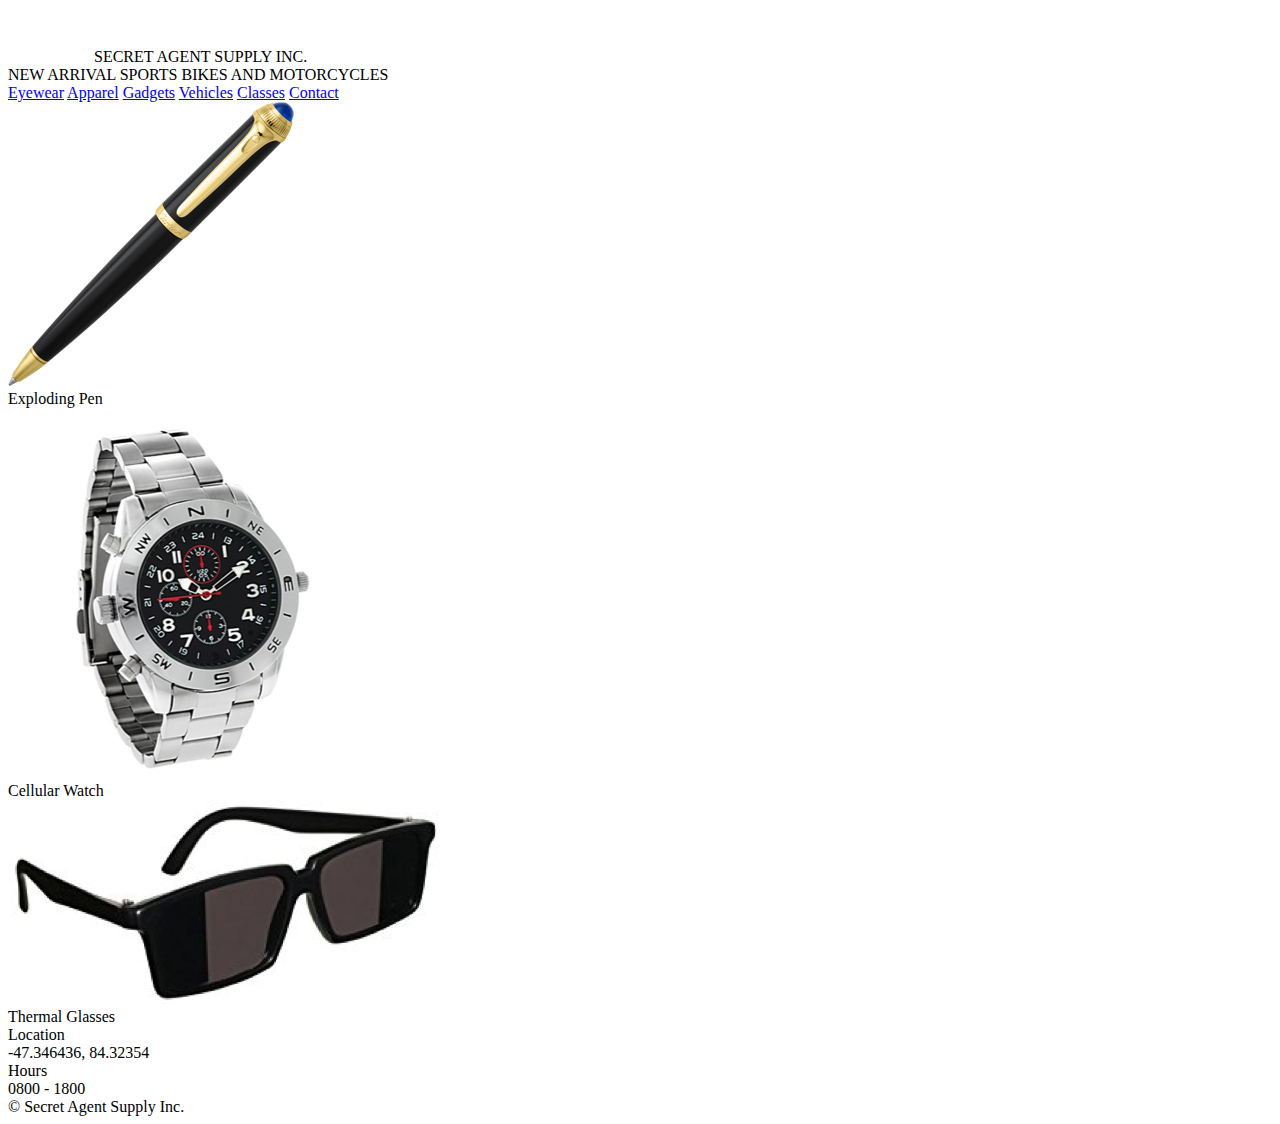
==== index.html @ f2a9de26 "renamed class tags" ====
<!DOCTYPE html>
<html lang="en" dir="ltr">
  <head>
    <meta charset="utf-8">
    <title>Secret Agent Supply Inc.</title>
    <link href="./css/reset.css" type="text/css" rel="stylesheet">
    <link href="./css/style.css" type="text/css" rel="stylesheet">
  </head>
  <body>

    <!-- Header Section -->
    <header>
      <div class="logo">
        <img src="./resources/images/logo.png" alt="logo">
        <span class="name">SECRET AGENT SUPPLY INC.</span>
      </div>
      <div class="main-banner">
        <div class="new-arrival">
          <span class="new-1">NEW ARRIVAL</span>
          <span class="new-2">SPORTS BIKES AND MOTORCYCLES</span>
        </div>
      </div>
      <nav>
        <div class="nav">
          <a href="./comingsoon.html">Eyewear</a>
          <a href="./comingsoon.html">Apparel</a>
          <a href="./comingsoon.html">Gadgets</a>
          <a href="./comingsoon.html">Vehicles</a>
          <a href="./comingsoon.html">Classes</a>
          <a href="./comingsoon.html">Contact</a>
        </div>
      </nav>
    </header>

    <!-- Main Content Section -->
    <div class="content">
      <div class="product-grid">
        <div class="box-1">
          <img src="./resources/images/pen.png" alt="fountain pen">
          <div>
            <span>Exploding Pen</span>
          </div>
        </div>
        <div class="box-2">
          <img src="./resources/images/watch.png" alt="wrist watch">
          <div>
            <span>Cellular Watch</span>
          </div>
        </div>
        <div class="box-3">
          <img src="./resources/images/glasses.png" alt="sun glasses">
          <div>
            <span>Thermal Glasses</span>
          </div>
        </div>
      </div>
      <div class="about">
        <div class="location">
          <div>
            <span>Location</span>
          </div>
          <div>
            <span>-47.346436, 84.32354</span>
          </div>
        </div>
        <div class="hours">
          <div>
            <span>Hours</span>
          </div>
          <div>
            <span>0800 - 1800</span>
          </div>
        </div>
      </div>
    </div>

    <!-- Footer Section -->
    <footer>
      <span>&copy; Secret Agent Supply Inc.</span>
    </footer>

  </body>
</html>
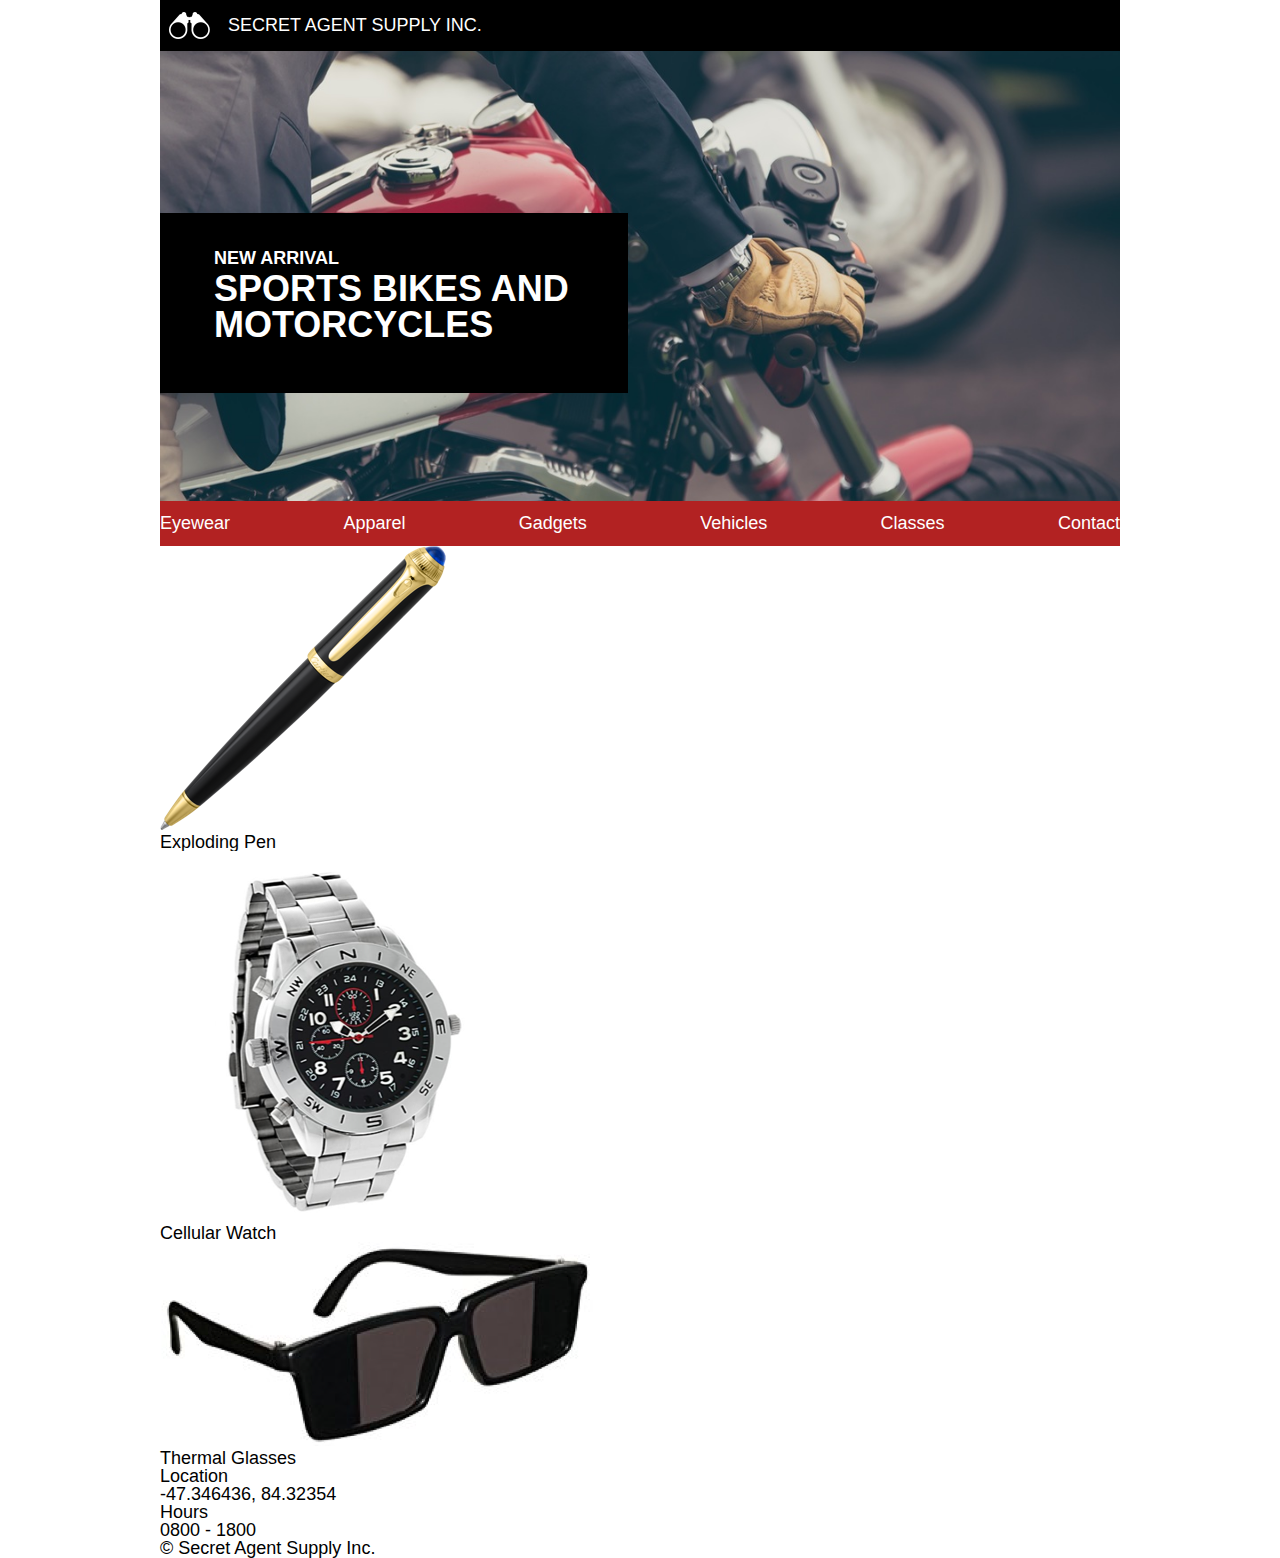
==== commit d4fec3f4: "working on css for header section" ====
--- a/index.html
+++ b/index.html
@@ -3,11 +3,11 @@
   <head>
     <meta charset="utf-8">
     <title>Secret Agent Supply Inc.</title>
-    <link href="./css/reset.css" type="text/css" rel="stylesheet">
-    <link href="./css/style.css" type="text/css" rel="stylesheet">
+    <link href="./resources/css/reset.css" type="text/css" rel="stylesheet">
+    <link href="./resources/css/style.css" type="text/css" rel="stylesheet">
   </head>
   <body>
-
+  <div class="site-container">
     <!-- Header Section -->
     <header>
       <div class="logo">
@@ -78,6 +78,6 @@
     <footer>
       <span>&copy; Secret Agent Supply Inc.</span>
     </footer>
-
+  </div>
   </body>
 </html>
--- a/resources/css/style.css
+++ b/resources/css/style.css
@@ -0,0 +1,76 @@
+html {
+  font-size: 18px;
+}
+
+
+/* Header Styles */
+.site-container {
+  width: 960px;
+  margin: 0px auto;
+  font-family: Helvetica;
+}
+
+.logo {
+  display: flex;
+  justify-content: flex-start;
+  background-color: black;
+  background-size: cover;
+}
+
+.logo img {
+  height: 1.5rem;
+  width: auto;
+  margin: 0px;
+  padding: 0.66rem 1rem 0.66rem 0.5rem;
+}
+
+.name {
+  font-size: 1rem;
+  align-self: center;
+  color: white;
+}
+
+.main-banner {
+  display: flex;
+  justify-content: flex-start;
+  height: 25rem;
+  background-image: url(https://87designer.github.io/SecretAgentSupply/resources/images/moto.jpeg);
+  background-position: center;
+  background-repeat: no-repeat;
+  background-size: cover;
+}
+
+.new-arrival {
+  display: flex;
+  flex-direction: column;
+  color: white;
+  margin-top: 9rem;
+  padding: 2rem 3rem;
+  width: 20rem;
+  height: 6rem;
+  background-color: black;
+}
+
+.new-1 {
+  font-size: 1rem;
+  font-weight: bold;
+  margin-bottom: 0.25rem;
+}
+
+.new-2 {
+  font-size: 2rem;
+  font-weight: bold;
+}
+
+.nav {
+  display: flex;
+  flex-direction: row;
+  justify-content: space-between;
+  background-color: firebrick;
+  padding: 0.75rem 0rem;
+}
+
+nav a {
+  color: white;
+  text-decoration: none;
+}
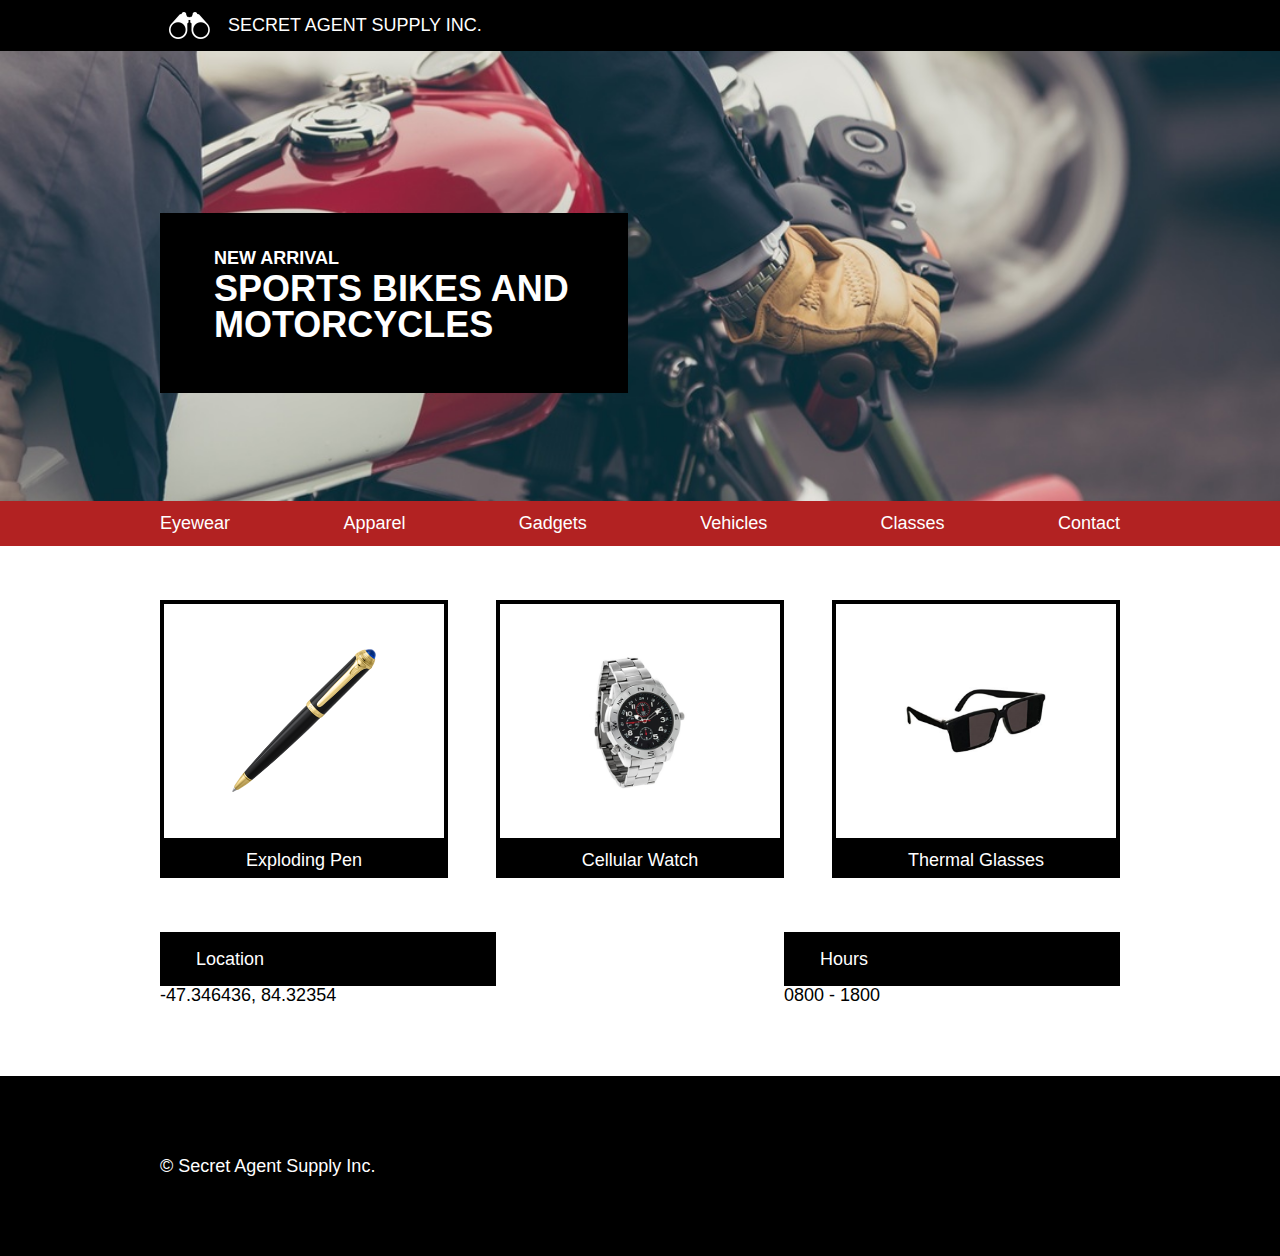
==== commit 3230a14e: "fixed the logo positioning bug" ====
--- a/index.html
+++ b/index.html
@@ -7,67 +7,72 @@
     <link href="./resources/css/style.css" type="text/css" rel="stylesheet">
   </head>
   <body>
-  <div class="site-container">
-    <!-- Header Section -->
+  <!-- Header Section -->
     <header>
       <div class="logo">
+        <a class="site-container" href="./index.html">
+        <div class="site-container">
         <img src="./resources/images/logo.png" alt="logo">
         <span class="name">SECRET AGENT SUPPLY INC.</span>
+        </div>
+        </a>
       </div>
       <div class="main-banner">
-        <div class="new-arrival">
-          <span class="new-1">NEW ARRIVAL</span>
-          <span class="new-2">SPORTS BIKES AND MOTORCYCLES</span>
+        <div class="site-container">
+          <div class="new-arrival">
+            <span class="new-1">NEW ARRIVAL</span>
+            <span class="new-2">SPORTS BIKES AND MOTORCYCLES</span>
+          </div>
         </div>
       </div>
       <nav>
-        <div class="nav">
-          <a href="./comingsoon.html">Eyewear</a>
-          <a href="./comingsoon.html">Apparel</a>
-          <a href="./comingsoon.html">Gadgets</a>
-          <a href="./comingsoon.html">Vehicles</a>
-          <a href="./comingsoon.html">Classes</a>
-          <a href="./comingsoon.html">Contact</a>
+        <div class="site-container">
+          <a href="./eyewear.html">Eyewear</a>
+          <a href="./apparel.html">Apparel</a>
+          <a href="./gadgets.html">Gadgets</a>
+          <a href="./vehicles.html">Vehicles</a>
+          <a href="./classes.html">Classes</a>
+          <a href="./contact.html">Contact</a>
         </div>
       </nav>
     </header>
 
     <!-- Main Content Section -->
     <div class="content">
-      <div class="product-grid">
-        <div class="box-1">
-          <img src="./resources/images/pen.png" alt="fountain pen">
-          <div>
-            <span>Exploding Pen</span>
+      <div class="site-container product-grid">
+        <div class="box">
+          <div class="box-img">
+            <img src="./resources/images/pen.png" alt="fountain pen">
           </div>
+          <span>Exploding Pen</span>
         </div>
-        <div class="box-2">
-          <img src="./resources/images/watch.png" alt="wrist watch">
-          <div>
-            <span>Cellular Watch</span>
+        <div class="box">
+          <div class="box-img">
+            <img src="./resources/images/watch.png" alt="wrist watch">
           </div>
+          <span>Cellular Watch</span>
         </div>
-        <div class="box-3">
-          <img src="./resources/images/glasses.png" alt="sun glasses">
-          <div>
-            <span>Thermal Glasses</span>
+        <div class="box">
+          <div class="box-img">
+            <img src="./resources/images/glasses.png" alt="sun glasses">
           </div>
+          <span>Thermal Glasses</span>
         </div>
       </div>
-      <div class="about">
+      <div class="site-container about">
         <div class="location">
-          <div>
+          <div class="about1">
             <span>Location</span>
           </div>
-          <div>
+          <div class="about2">
             <span>-47.346436, 84.32354</span>
           </div>
         </div>
         <div class="hours">
-          <div>
+          <div class="about1">
             <span>Hours</span>
           </div>
-          <div>
+          <div class="about2">
             <span>0800 - 1800</span>
           </div>
         </div>
@@ -76,8 +81,9 @@
 
     <!-- Footer Section -->
     <footer>
-      <span>&copy; Secret Agent Supply Inc.</span>
+      <div class="site-container">
+        <span>&copy; Secret Agent Supply Inc.</span>
+      </div>
     </footer>
-  </div>
   </body>
 </html>
--- a/resources/css/style.css
+++ b/resources/css/style.css
@@ -2,12 +2,22 @@
   font-size: 18px;
 }
 
-
 /* Header Styles */
 .site-container {
+  display: flex;
   width: 960px;
+  height: auto;
   margin: 0px auto;
   font-family: Helvetica;
+}
+
+nav .site-container {
+  justify-content: space-between;
+}
+
+.site-container a {
+  color: white;
+  text-decoration: none;
 }
 
 .logo {
@@ -22,6 +32,10 @@
   width: auto;
   margin: 0px;
   padding: 0.66rem 1rem 0.66rem 0.5rem;
+}
+
+.logo a {
+  text-decoration: none;
 }
 
 .name {
@@ -62,15 +76,94 @@
   font-weight: bold;
 }
 
-.nav {
+nav {
   display: flex;
-  flex-direction: row;
-  justify-content: space-between;
   background-color: firebrick;
   padding: 0.75rem 0rem;
 }
 
-nav a {
+
+/* Main Content Styles */
+.content {
+  display: flex;
+  flex-direction: column;
+}
+
+.product-grid {
+  display: flex;
+  justify-content: space-between;
+  margin-top: 3rem;
+  margin-bottom: 3rem;
+}
+
+.box {
+  width: 30%;
+}
+
+.box-img {
+  border: 4px solid black;
+  padding: 2em 0;
+  height: 9em;
+  display: flex;
+  justify-content: center;
+  align-items: center;
+}
+
+.box-img img {
+  max-width: 8em;
+}
+
+.box .glasses {
+  max-width: 8em;
+}
+
+.product-grid span {
+  display: block;
+  background-color: black;
   color: white;
-  text-decoration: none;
+  text-align: center;
+  padding: 0.5em;
 }
+
+.about {
+  color: white;
+  display: flex;
+  flex-direction: row;
+  justify-content: space-between;
+  margin-bottom: 4rem;
+}
+
+.location {
+  display: flex;
+  flex-direction: column;
+  width: 35%;
+}
+
+.hours {
+  display: flex;
+  flex-direction: column;
+  width: 35%;
+}
+
+.about1 {
+  background-color: black;
+  padding: 1rem 2rem;
+}
+
+.about2 {
+  color: black;
+}
+
+
+/* Footer Styles */
+
+footer {
+  width: 100%;
+  height: 10rem;
+  display: flex;
+  flex-direction: column;
+  justify-content: center;
+  color: white;
+  background-color: black;
+  text-align: left;
+}
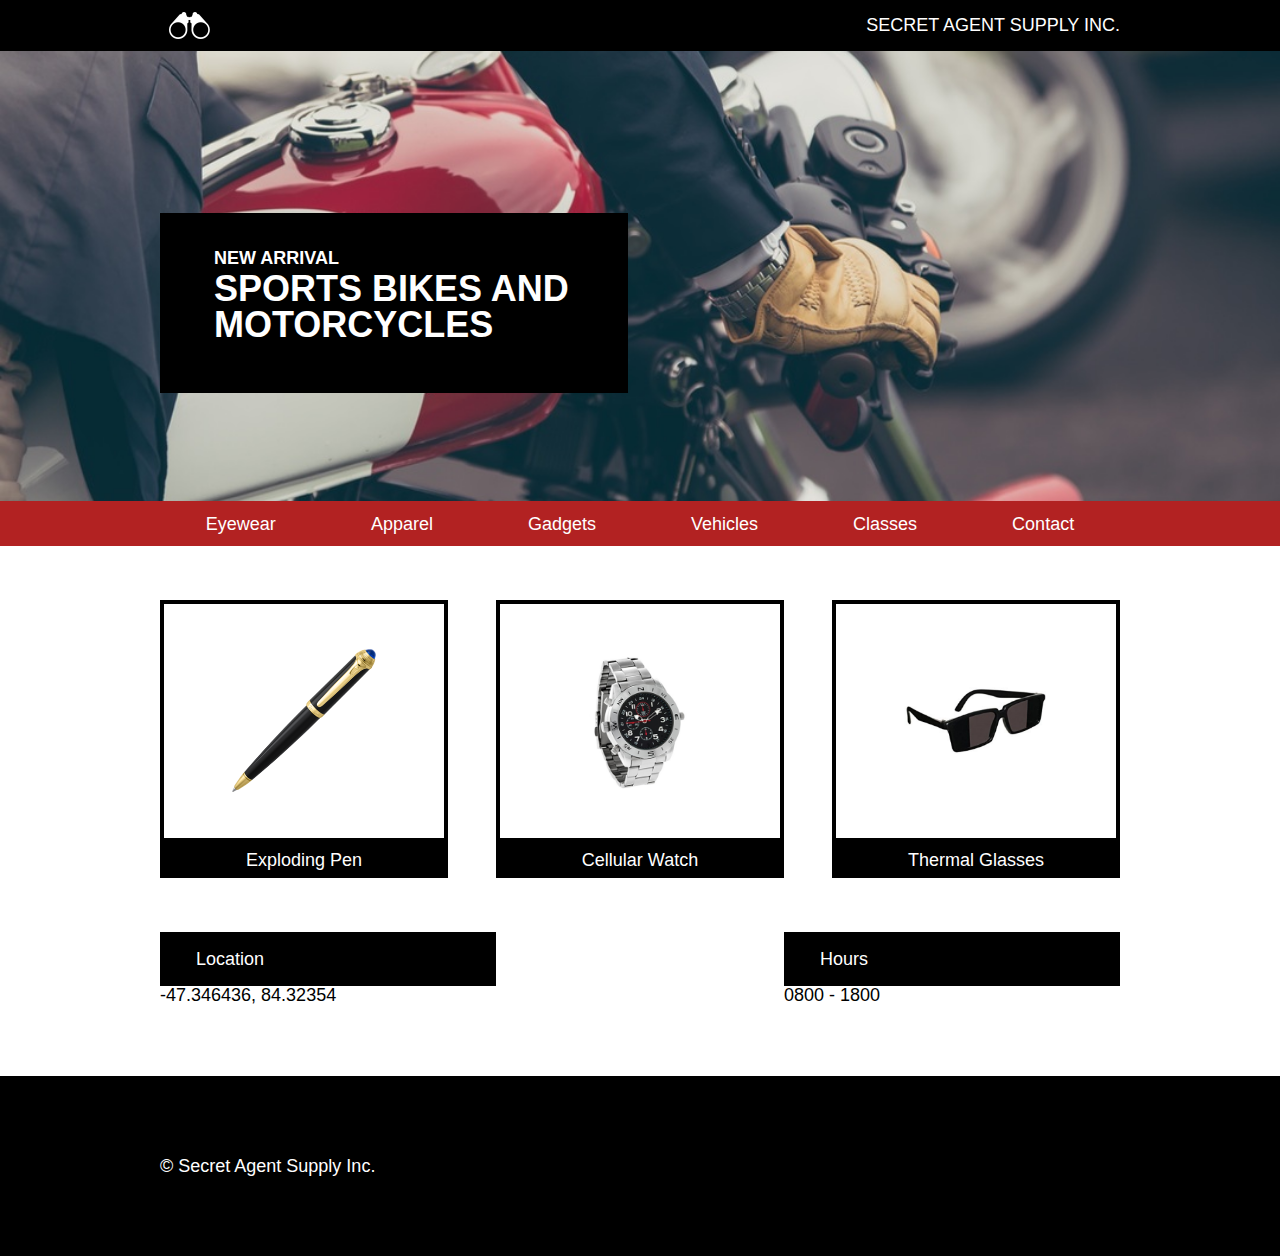
==== commit db710223: "mobile menu test" ====
--- a/index.html
+++ b/index.html
@@ -27,12 +27,15 @@
       </div>
       <nav>
         <div class="site-container">
-          <a href="./eyewear.html">Eyewear</a>
-          <a href="./apparel.html">Apparel</a>
-          <a href="./gadgets.html">Gadgets</a>
-          <a href="./vehicles.html">Vehicles</a>
-          <a href="./classes.html">Classes</a>
-          <a href="./contact.html">Contact</a>
+          <div class="topnav" id="myTopnav">
+            <a href="javascript:void(0);" class="icon" onclick="myFunction()">Menu</a>
+            <a class="hide" href="./eyewear.html">Eyewear</a>
+            <a class="hide" href="./apparel.html">Apparel</a>
+            <a class="hide" href="./gadgets.html">Gadgets</a>
+            <a class="hide" href="./vehicles.html">Vehicles</a>
+            <a class="hide" href="./classes.html">Classes</a>
+            <a class="hide" href="./contact.html">Contact</a>
+          </div>
         </div>
       </nav>
     </header>
@@ -52,7 +55,7 @@
           </div>
           <span>Cellular Watch</span>
         </div>
-        <div class="box">
+        <div class="box hide">
           <div class="box-img">
             <img src="./resources/images/glasses.png" alt="sun glasses">
           </div>
@@ -85,5 +88,15 @@
         <span>&copy; Secret Agent Supply Inc.</span>
       </div>
     </footer>
+    <script>
+function myFunction() {
+    var x = document.getElementById("myTopnav");
+    if (x.className === "topnav") {
+        x.className += " responsive";
+    } else {
+        x.className = "topnav";
+    }
+}
+</script>
   </body>
 </html>
--- a/resources/css/style.css
+++ b/resources/css/style.css
@@ -11,7 +11,8 @@
   font-family: Helvetica;
 }
 
-nav .site-container {
+.site-container {
+  display: flex;
   justify-content: space-between;
 }
 
@@ -167,3 +168,61 @@
   background-color: black;
   text-align: left;
 }
+
+#myTopnav {
+  margin: auto;
+}
+
+/* mobile drop down menu */
+.topnav a {
+  justify-content: space-between;
+  padding: .75rem 2.5rem;
+  text-decoration: none;
+  font-size: 1rem;
+  font-family: Helvetica;
+}
+
+.topnav .icon {
+  margin: auto;
+  text-align: center;
+  display: none;
+}
+
+@media screen and (max-width: 1024px) {
+  .topnav a {
+    display: none;
+  }
+  .topnav a.icon {
+    margin: auto;
+    display: block;
+  }
+
+  .topnav.responsive {
+    margin: auto;
+  	position: relative;
+   }
+  .topnav.responsive .icon {
+    top: 0;
+  }
+  .topnav.responsive a {
+    margin: auto;
+    display: block;
+  }
+/* screens smaller than 1024px */
+
+  .box {
+    width: 47%;
+  }
+
+  .hide {
+    display: none;
+  }
+
+  .product-grid {
+    width: 100%;
+  }
+
+  .about {
+    width: 100%;
+  }
+}
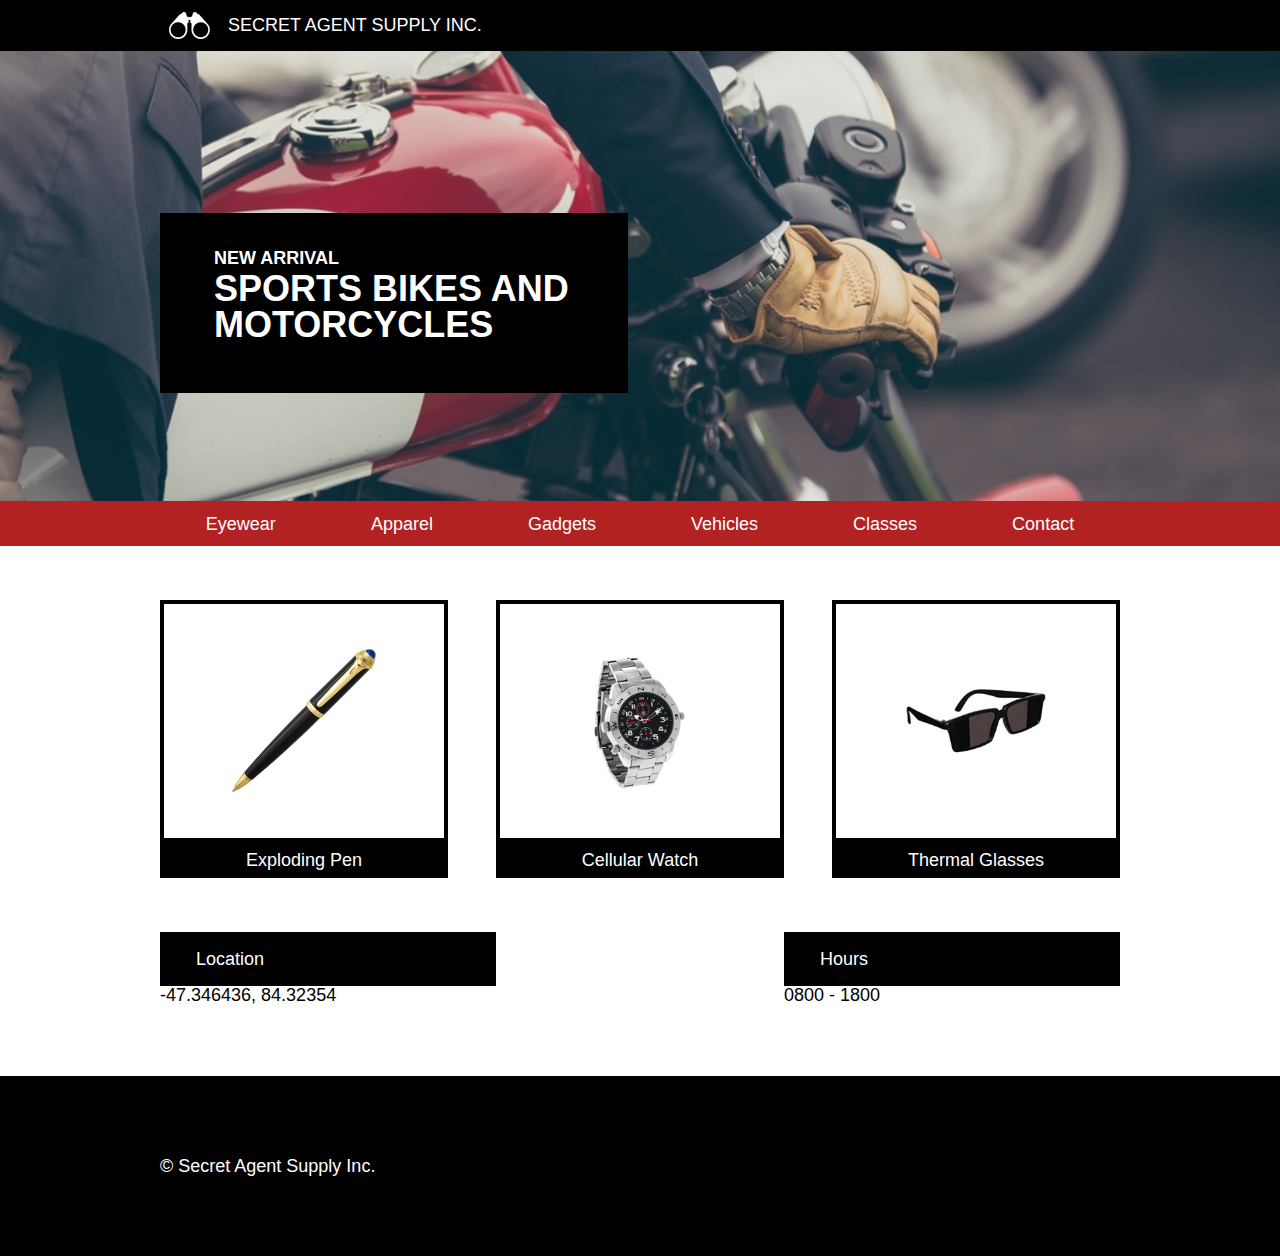
==== commit 23ec386d: "mobile css complete" ====
--- a/index.html
+++ b/index.html
@@ -29,6 +29,7 @@
         <div class="site-container">
           <div class="topnav" id="myTopnav">
             <a href="javascript:void(0);" class="icon" onclick="myFunction()">Menu</a>
+            <a class="home" href="./index.html">Home</a>
             <a class="hide" href="./eyewear.html">Eyewear</a>
             <a class="hide" href="./apparel.html">Apparel</a>
             <a class="hide" href="./gadgets.html">Gadgets</a>
@@ -49,7 +50,7 @@
           </div>
           <span>Exploding Pen</span>
         </div>
-        <div class="box">
+        <div class="box hide2">
           <div class="box-img">
             <img src="./resources/images/watch.png" alt="wrist watch">
           </div>
--- a/resources/css/style.css
+++ b/resources/css/style.css
@@ -9,11 +9,6 @@
   height: auto;
   margin: 0px auto;
   font-family: Helvetica;
-}
-
-.site-container {
-  display: flex;
-  justify-content: space-between;
 }
 
 .site-container a {
@@ -40,8 +35,8 @@
 }
 
 .name {
+  align-self: center;
   font-size: 1rem;
-  align-self: center;
   color: white;
 }
 
@@ -188,10 +183,17 @@
   display: none;
 }
 
+.home {
+  display: none;
+}
+
 @media screen and (max-width: 1024px) {
+  /* screens smaller than 1024px */
   .topnav a {
     display: none;
-  }
+    text-align: center;
+  }
+
   .topnav a.icon {
     margin: auto;
     display: block;
@@ -201,14 +203,15 @@
     margin: auto;
   	position: relative;
    }
+
   .topnav.responsive .icon {
     top: 0;
   }
+
   .topnav.responsive a {
     margin: auto;
     display: block;
   }
-/* screens smaller than 1024px */
 
   .box {
     width: 47%;
@@ -226,3 +229,131 @@
     width: 100%;
   }
 }
+
+@media screen and (max-width: 470px) {
+  /* screens smaller than 470px */
+  .logo img {
+    margin: auto;
+  }
+
+  .name {
+    display: none;
+  }
+
+  .topnav a {
+    display: none;
+    text-align: center;
+  }
+
+  .topnav a.icon {
+    margin: auto;
+    display: block;
+  }
+
+  .topnav.responsive {
+    margin: auto;
+  	position: relative;
+   }
+
+  .topnav.responsive .icon {
+    top: 0;
+  }
+
+  .topnav.responsive a {
+    margin: auto;
+    display: block;
+  }
+
+  .site-container {
+    display: flex;
+    height: auto;
+    width: 100%;
+    margin: 0px auto;
+    font-family: Helvetica;
+  }
+
+  .main-banner {
+    height: 15rem;
+  }
+
+  .new-arrival {
+    height: auto;
+    width: 100%;
+    margin-top: 10rem;
+    padding: 1rem 2rem;
+  }
+
+  .new-1 {
+    font-family: Helvetica;
+    font-size: 0.77rem;
+    font-weight: bold;
+  }
+
+  .new-2 {
+    font-family: Helvetica;
+    font-size: 1rem;
+    font-weight: bold;
+  }
+
+  .product-grid {
+    width: 100%;
+    margin: 2rem auto 2rem auto;
+  }
+
+  .box {
+    width: 90%;
+    margin: auto;
+  }
+
+  .hide {
+    display: none;
+  }
+
+  .hide2 {
+    display: none;
+  }
+
+  .about {
+    width: 100%;
+    color: white;
+    display: flex;
+    flex-direction: column;
+    margin: 0 auto 2rem auto;
+  }
+
+  .location {
+    display: flex;
+    flex-direction: column;
+    width: 90%;
+    margin: 0.5rem auto;
+  }
+
+  .hours {
+    display: flex;
+    flex-direction: column;
+    width: 90%;
+    margin: auto;
+  }
+
+  .about1 {
+    background-color: black;
+    padding: 1rem 2rem;
+  }
+
+  .about2 {
+    color: black;
+  }
+
+  footer {
+    width: 100%;
+    height: 10rem;
+    display: flex;
+    flex-direction: column;
+    color: white;
+    background-color: black;
+  }
+
+  footer span {
+    margin:auto;
+  }
+}
